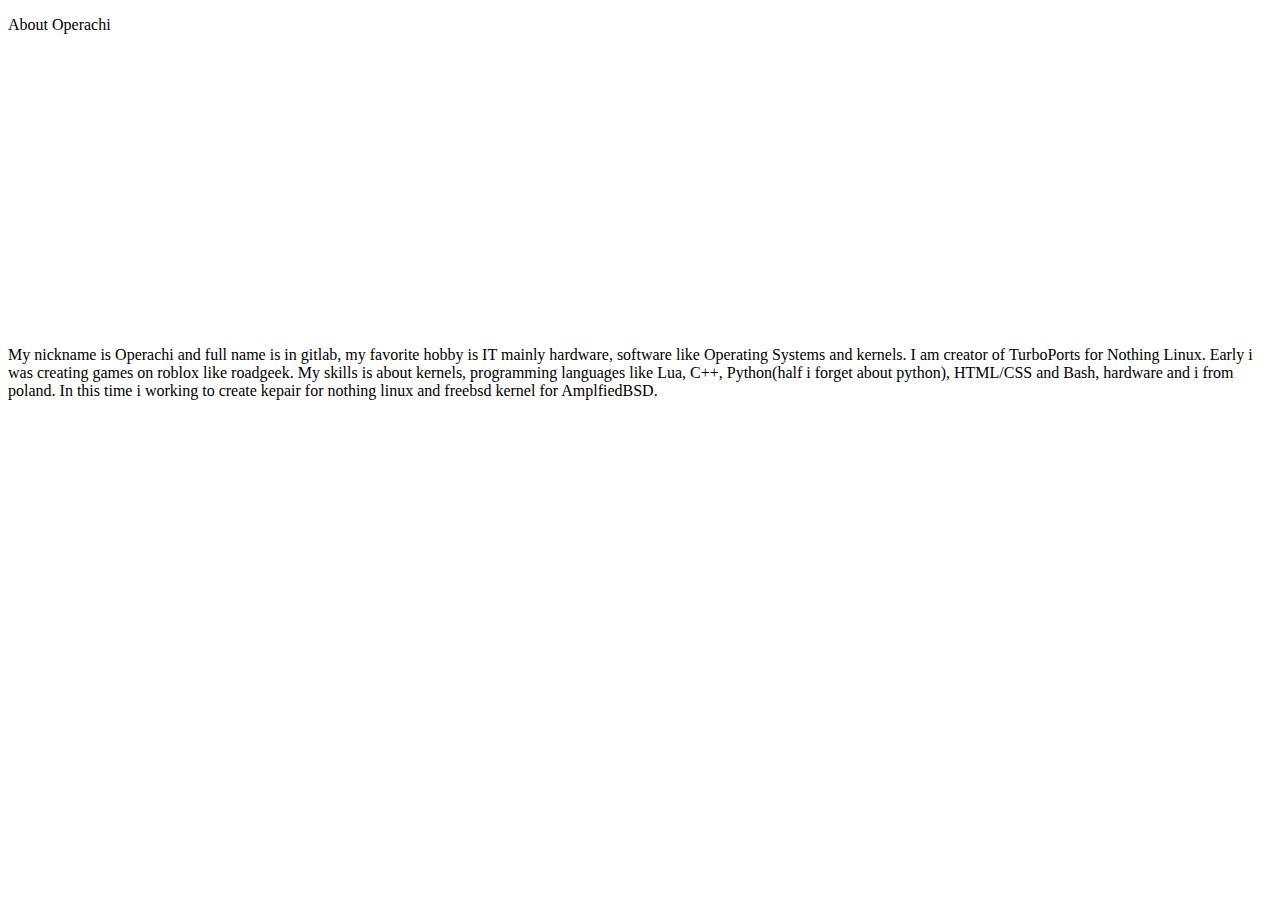
==== index.html @ c6877b55 "Update index.html" ====
<!DOCTYPE html>
<html lang="en">
<meta charset="UTF-8">
<title>About Me</title>
<meta name="viewport" content="width=device-width,initial-scale=1">
<link rel="stylesheet" href="./style.css">
<p class="aboutme">About Operachi</p>
<p class="information4">&#12288;</p>
<p class="information4">&#12288;</p>
<p class="information4">&#12288;</p>
<p class="information4">&#12288;</p>
<p class="information4">&#12288;</p>
<p class="information4">&#12288;</p>
<p class="information4">&#12288;</p>
<p class="information4">&#12288;</p>
<div class="text">
My nickname is Operachi and full name is in gitlab, my favorite hobby is IT mainly hardware, software like
Operating Systems and kernels. I am creator of TurboPorts for Nothing Linux. Early i was creating games on
roblox like roadgeek. My skills is about kernels, programming languages like Lua, C++, Python(half i forget about python),
HTML/CSS and Bash, hardware and i from poland. In this time i working to create kepair for nothing linux and
freebsd kernel for AmplfiedBSD.
</div>
</body>
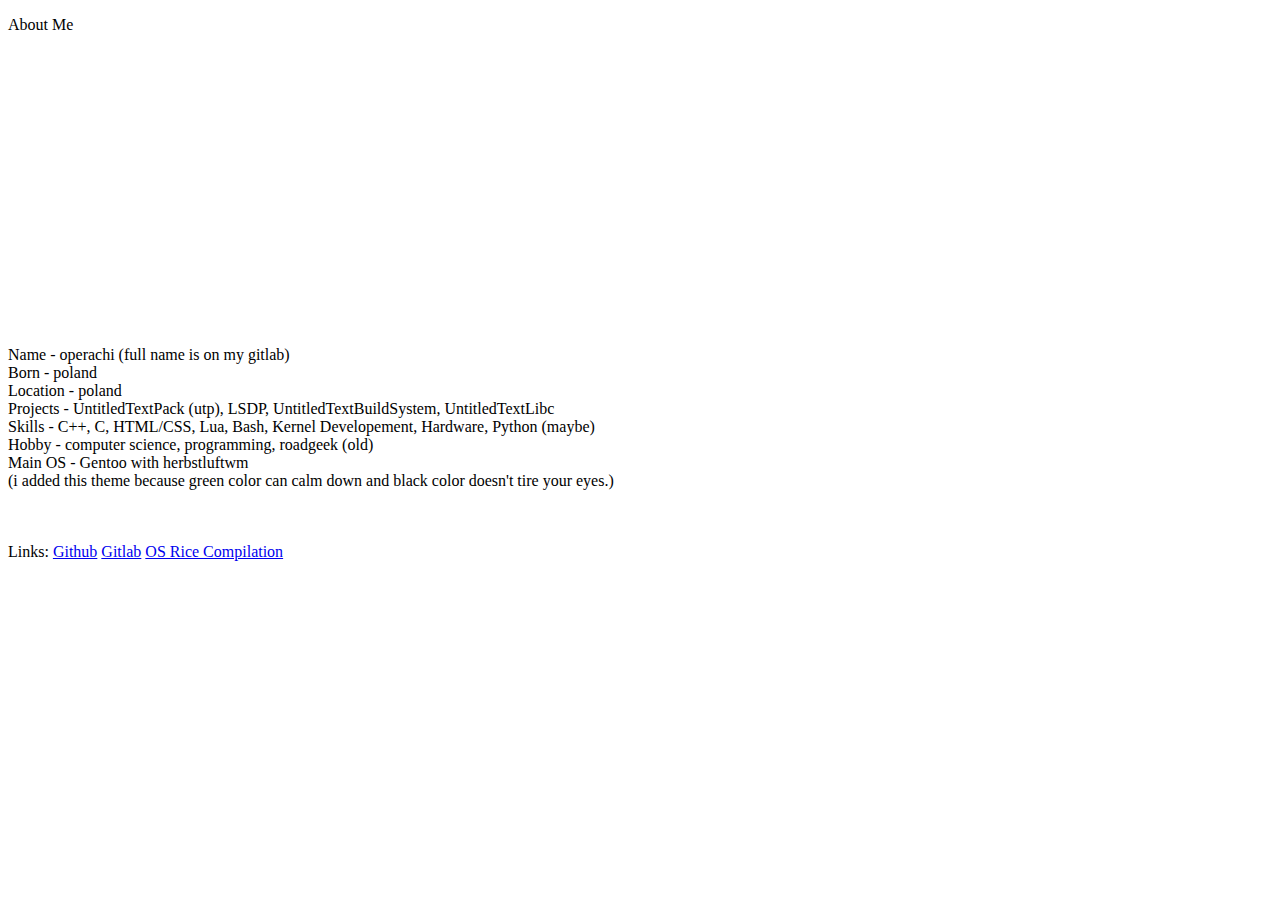
==== commit f5ca7957: "Update index.html" ====
--- a/index.html
+++ b/index.html
@@ -4,7 +4,7 @@
 <title>About Me</title>
 <meta name="viewport" content="width=device-width,initial-scale=1">
 <link rel="stylesheet" href="./style.css">
-<p class="aboutme">About Operachi</p>
+<p class="aboutme">About Me</p>
 <p class="information4">&#12288;</p>
 <p class="information4">&#12288;</p>
 <p class="information4">&#12288;</p>
@@ -14,10 +14,31 @@
 <p class="information4">&#12288;</p>
 <p class="information4">&#12288;</p>
 <div class="text">
-My nickname is Operachi and full name is in gitlab, my favorite hobby is IT mainly hardware, software like
-Operating Systems and kernels. I am creator of TurboPorts for Nothing Linux. Early i was creating games on
-roblox like roadgeek. My skills is about kernels, programming languages like Lua, C++, Python(half i forget about python),
-HTML/CSS and Bash, hardware and i from poland. In this time i working to create kepair for nothing linux and
-freebsd kernel for AmplfiedBSD.
+    Name - operachi (full name is on my gitlab)
+</div>
+<div class="text2">
+    Born - poland
+</div>
+<div class="text3">
+    Location - poland
+</div>
+<div class="text4">
+    Projects - UntitledTextPack (utp), LSDP, UntitledTextBuildSystem, UntitledTextLibc
+</div>
+<div class="text5">
+    Skills - C++, C, HTML/CSS, Lua, Bash, Kernel Developement, Hardware, Python (maybe)
+</div>
+<div class="text6">
+    Hobby - computer science, programming, roadgeek (old)
+</div>
+<div class="text7">
+    Main OS - Gentoo with herbstluftwm
+</div>
+<div class="text8">
+    (i added this theme because green color can calm down and black color doesn't tire your eyes.)
+</div>
+<p class="information4">&#12288;</p>
+<div class="text9">
+    Links: <a href="https://github.com/Operachi061">Github</a> <a href="https://gitlab.com/Operachi">Gitlab</a> <a href="./rice.html">OS Rice Compilation</a> 
 </div>
 </body>
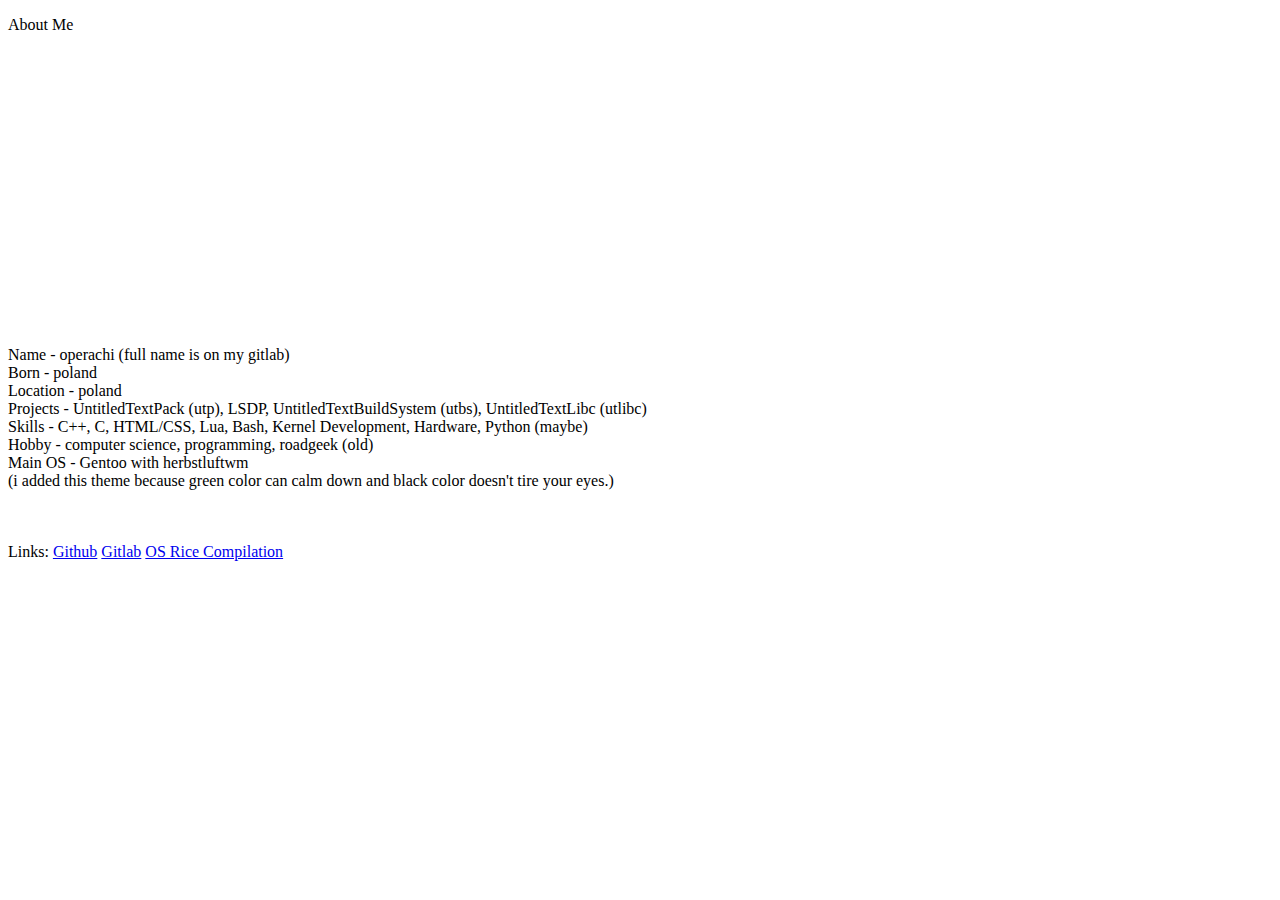
==== commit ea57c033: "Update index.html" ====
--- a/index.html
+++ b/index.html
@@ -23,10 +23,10 @@
     Location - poland
 </div>
 <div class="text4">
-    Projects - UntitledTextPack (utp), LSDP, UntitledTextBuildSystem, UntitledTextLibc
+    Projects - UntitledTextPack (utp), LSDP, UntitledTextBuildSystem (utbs), UntitledTextLibc (utlibc)
 </div>
 <div class="text5">
-    Skills - C++, C, HTML/CSS, Lua, Bash, Kernel Developement, Hardware, Python (maybe)
+    Skills - C++, C, HTML/CSS, Lua, Bash, Kernel Development, Hardware, Python (maybe)
 </div>
 <div class="text6">
     Hobby - computer science, programming, roadgeek (old)
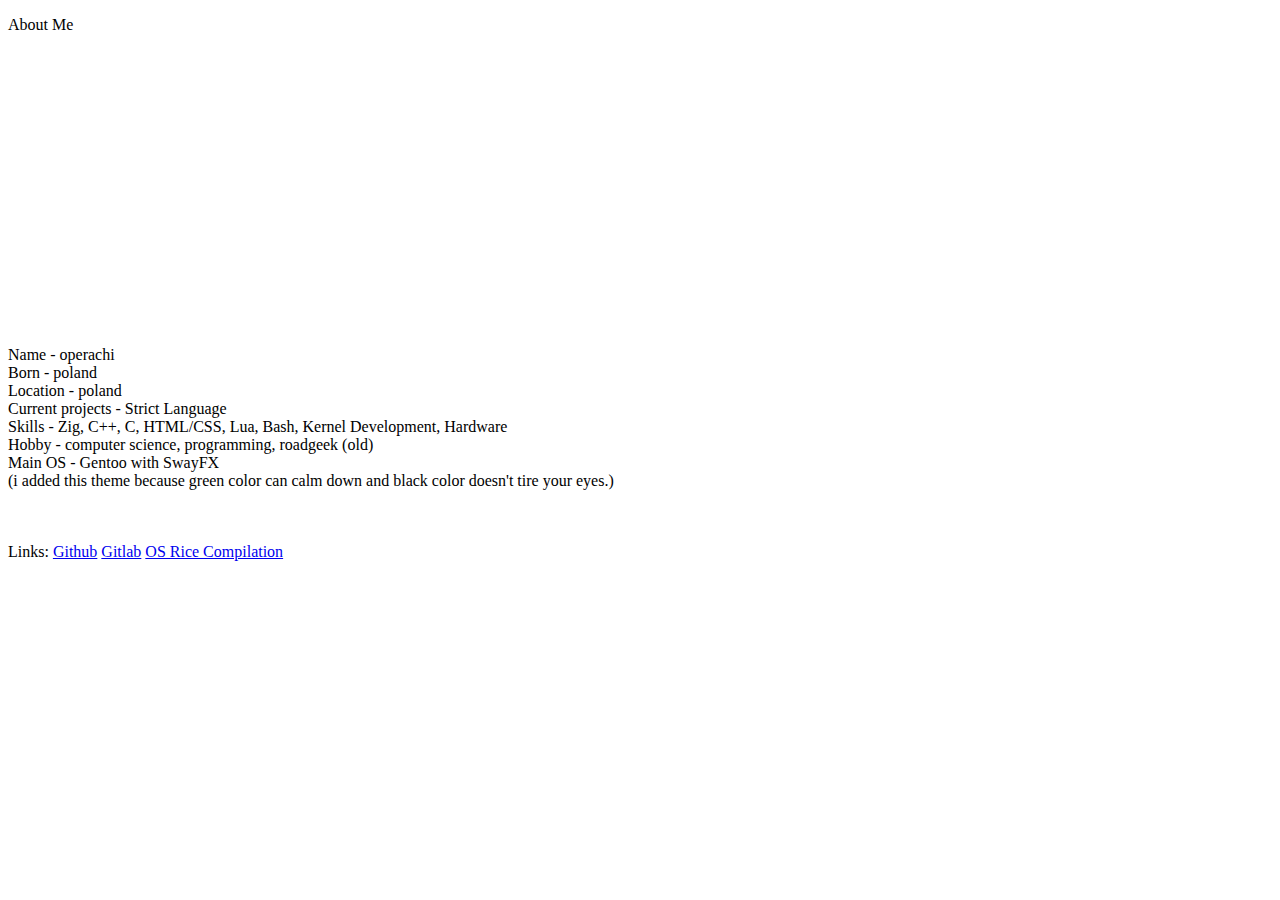
==== commit 7e7ee50f: "Update index.html" ====
--- a/index.html
+++ b/index.html
@@ -14,7 +14,7 @@
 <p class="information4">&#12288;</p>
 <p class="information4">&#12288;</p>
 <div class="text">
-    Name - operachi (full name is on my gitlab)
+    Name - operachi
 </div>
 <div class="text2">
     Born - poland
@@ -23,16 +23,16 @@
     Location - poland
 </div>
 <div class="text4">
-    Projects - UntitledTextPack (utp), LSDP, UntitledTextBuildSystem (utbs), UntitledTextLibc (utlibc)
+    Current projects - Strict Language
 </div>
 <div class="text5">
-    Skills - C++, C, HTML/CSS, Lua, Bash, Kernel Development, Hardware, Python (maybe)
+    Skills - Zig, C++, C, HTML/CSS, Lua, Bash, Kernel Development, Hardware
 </div>
 <div class="text6">
     Hobby - computer science, programming, roadgeek (old)
 </div>
 <div class="text7">
-    Main OS - Gentoo with herbstluftwm
+    Main OS - Gentoo with SwayFX 
 </div>
 <div class="text8">
     (i added this theme because green color can calm down and black color doesn't tire your eyes.)
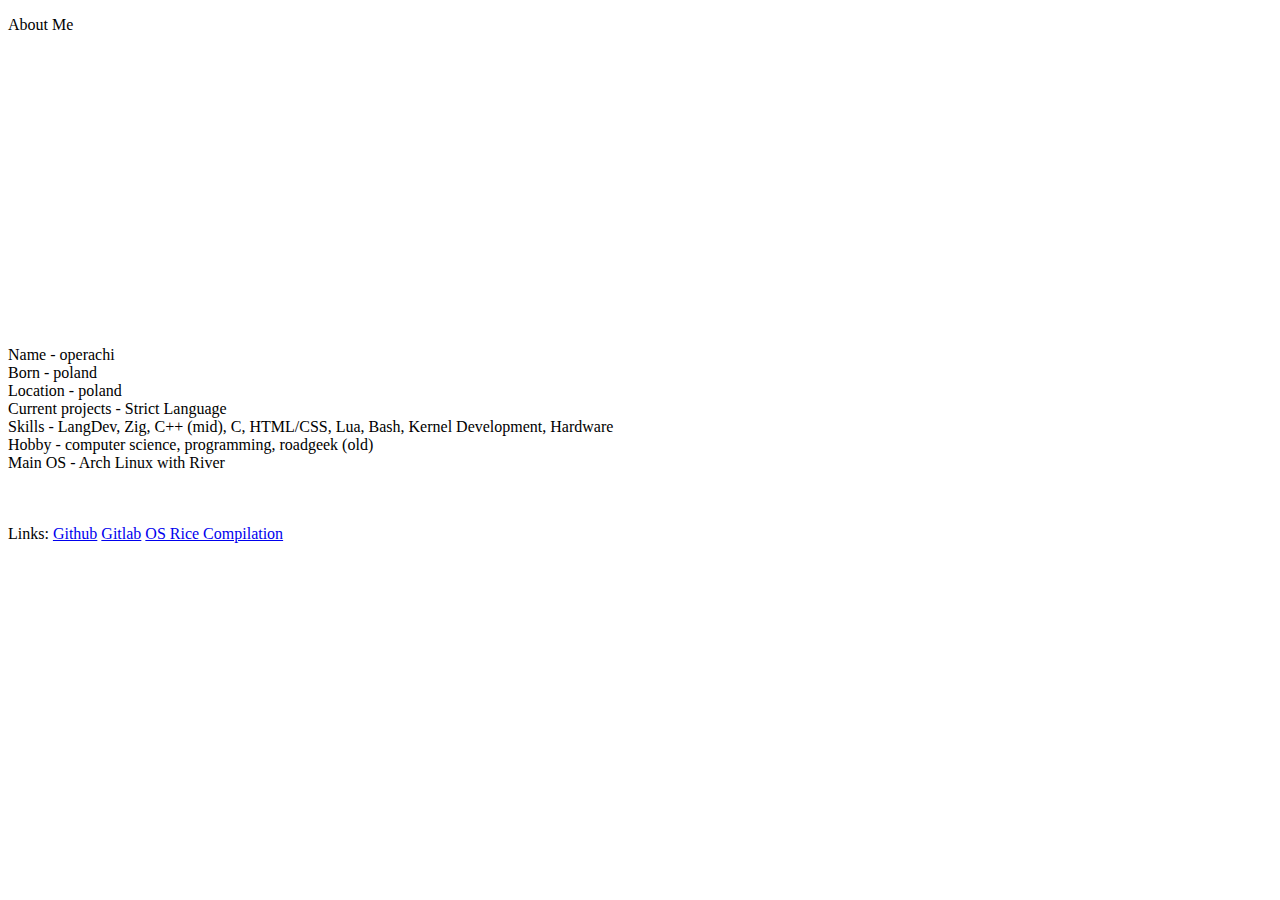
==== commit cdab6b66: "Update index.html" ====
--- a/index.html
+++ b/index.html
@@ -26,19 +26,16 @@
     Current projects - Strict Language
 </div>
 <div class="text5">
-    Skills - Zig, C++, C, HTML/CSS, Lua, Bash, Kernel Development, Hardware
+    Skills - LangDev, Zig, C++ (mid), C, HTML/CSS, Lua, Bash, Kernel Development, Hardware
 </div>
 <div class="text6">
     Hobby - computer science, programming, roadgeek (old)
 </div>
 <div class="text7">
-    Main OS - Gentoo with SwayFX 
-</div>
-<div class="text8">
-    (i added this theme because green color can calm down and black color doesn't tire your eyes.)
+    Main OS - Arch Linux with River 
 </div>
 <p class="information4">&#12288;</p>
-<div class="text9">
+<div class="text8">
     Links: <a href="https://github.com/Operachi061">Github</a> <a href="https://gitlab.com/Operachi">Gitlab</a> <a href="./rice.html">OS Rice Compilation</a> 
 </div>
 </body>
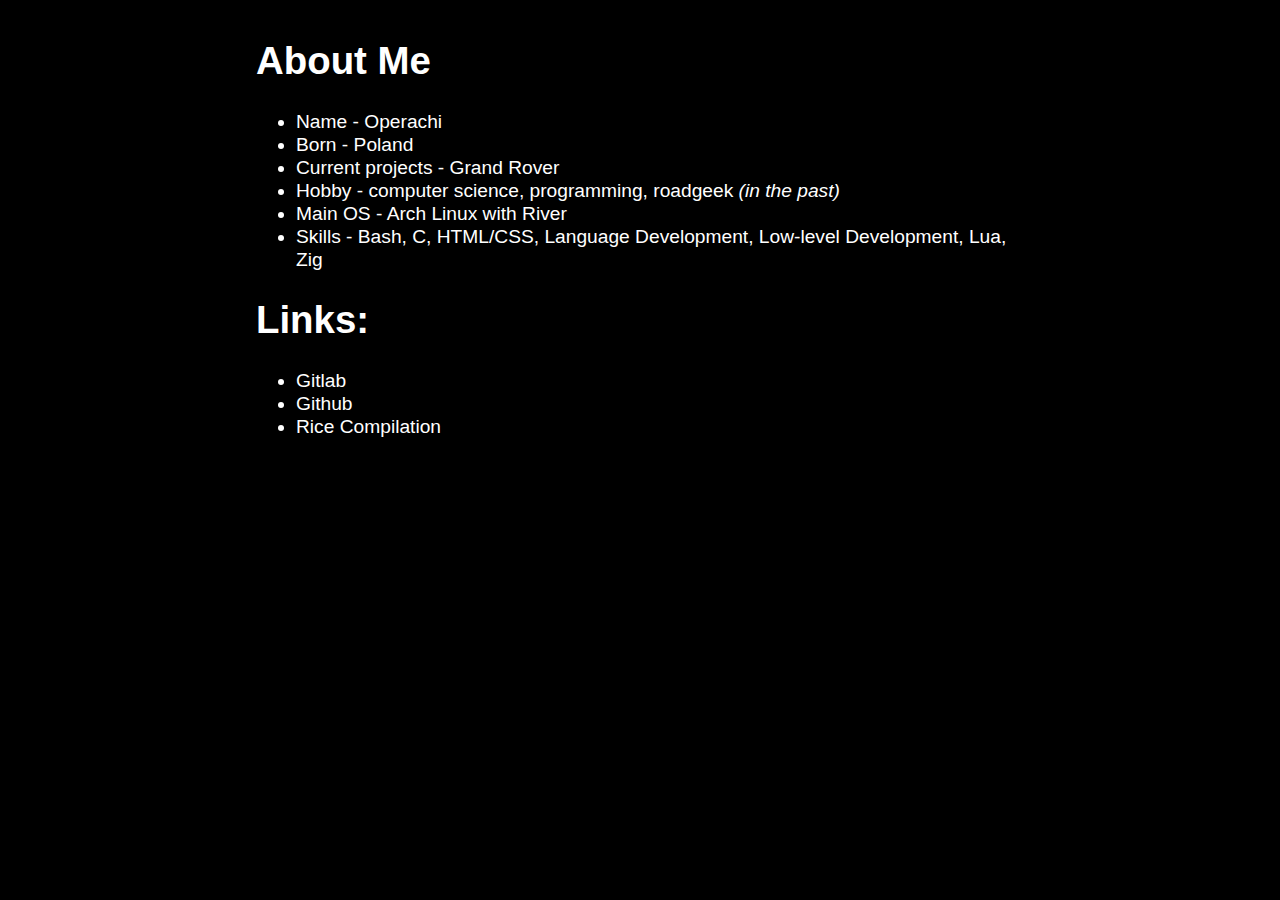
==== commit 52448ed3: "index: Format some things, change Favicon href" ====
--- a/index.html
+++ b/index.html
@@ -3,39 +3,22 @@
 <meta charset="UTF-8">
 <title>About Me</title>
 <meta name="viewport" content="width=device-width,initial-scale=1">
-<link rel="stylesheet" href="./style.css">
-<p class="aboutme">About Me</p>
-<p class="information4">&#12288;</p>
-<p class="information4">&#12288;</p>
-<p class="information4">&#12288;</p>
-<p class="information4">&#12288;</p>
-<p class="information4">&#12288;</p>
-<p class="information4">&#12288;</p>
-<p class="information4">&#12288;</p>
-<p class="information4">&#12288;</p>
-<div class="text">
-    Name - operachi
-</div>
-<div class="text2">
-    Born - poland
-</div>
-<div class="text3">
-    Location - poland
-</div>
-<div class="text4">
-    Current projects - Strict Language
-</div>
-<div class="text5">
-    Skills - LangDev, Zig, C++ (mid), C, HTML/CSS, Lua, Bash, Kernel Development, Hardware
-</div>
-<div class="text6">
-    Hobby - computer science, programming, roadgeek (old)
-</div>
-<div class="text7">
-    Main OS - Arch Linux with River 
-</div>
-<p class="information4">&#12288;</p>
-<div class="text8">
-    Links: <a href="https://github.com/Operachi061">Github</a> <a href="https://gitlab.com/Operachi">Gitlab</a> <a href="./rice.html">OS Rice Compilation</a> 
-</div>
-</body>
+<link rel="icon" href="data:image/svg+xml,<svg xmlns=%22http://www.w3.org/2000/svg%22 viewBox=%220 0 100 100%22><text y=%22.9em%22 font-size=%2290%22>💼</text></svg>">
+<link rel="stylesheet" href="style.css">
+<article>
+  <h1>About Me</h1>
+  <ul>
+    <li>Name - Operachi</li>
+    <li>Born - Poland</li>
+    <li>Current projects - Grand Rover</li>
+    <li>Hobby - computer science, programming, roadgeek <em>(in the past)</em></li>
+    <li>Main OS - Arch Linux with River</li>
+    <li>Skills - Bash, C, HTML/CSS, Language Development, Low-level Development, Lua, Zig</li>
+  </ul>
+  <h1>Links:</h1>
+  <ul>
+     <li><a href="https://gitlab.com/Operachi" class="button">Gitlab</a></li>
+     <li><a href="https://github.com/Operachi061" class="button">Github</a></li>
+     <li><a href="rice.html" class="button">Rice Compilation</a></li>
+  </ul>
+</article>
--- a/style.css
+++ b/style.css
@@ -0,0 +1,16 @@
+body {  
+  margin: 2em auto;
+  max-width: 40em;
+  padding: 0 .62em 3.24em;
+  font: 1.2em/1.62 sans-serif;
+  line-height: 1.2;
+  color: #ffffff;
+  background: #000000;
+}
+a { text-decoration: none }
+
+.button {
+  transition: 0.15s;
+  color: #ffffff;
+}
+.button:hover { color: #dadada }
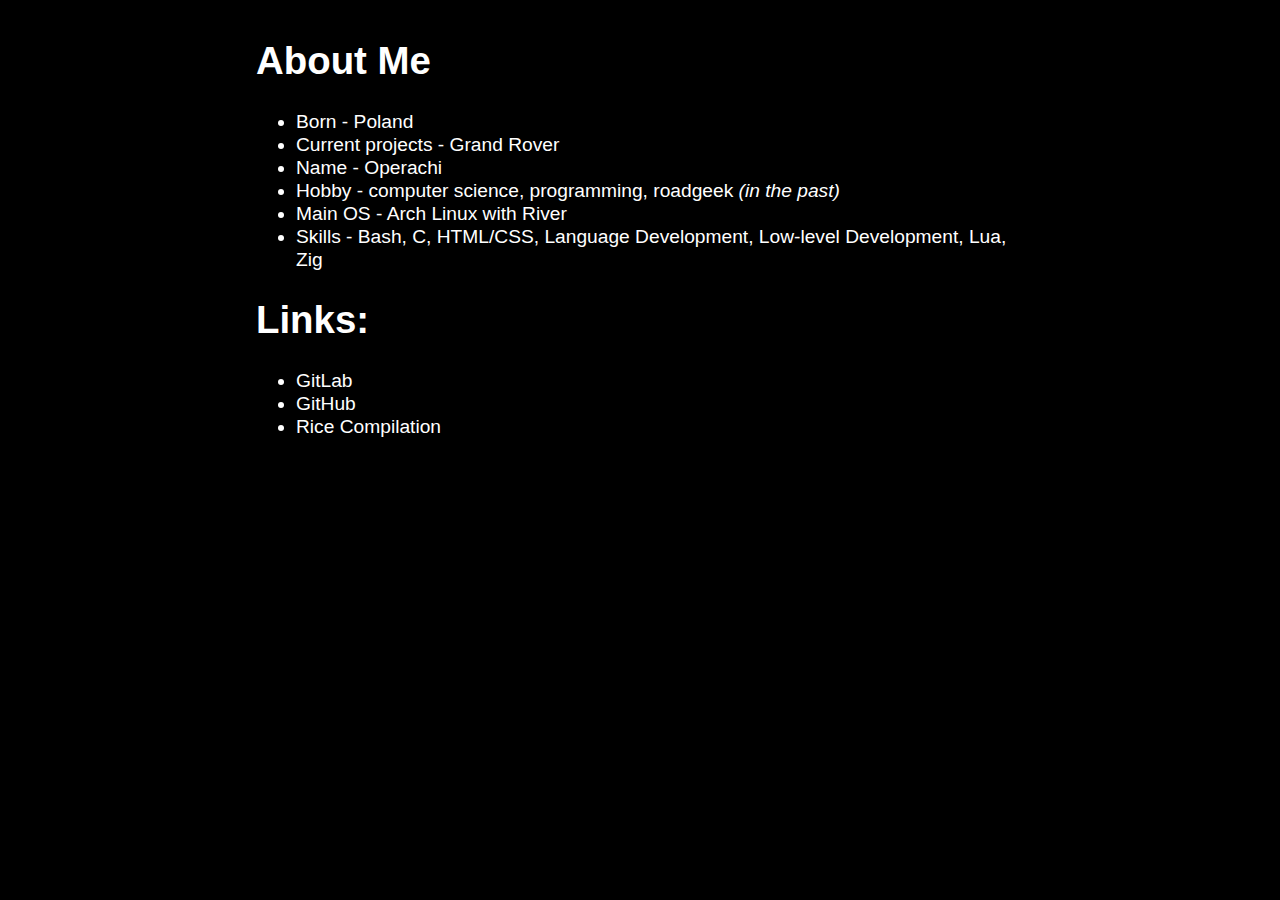
==== commit 2c4cf92f: "index: Move list item positions" ====
--- a/index.html
+++ b/index.html
@@ -8,17 +8,17 @@
 <article>
   <h1>About Me</h1>
   <ul>
-    <li>Name - Operachi</li>
     <li>Born - Poland</li>
     <li>Current projects - Grand Rover</li>
+    <li>Name - Operachi</li>
     <li>Hobby - computer science, programming, roadgeek <em>(in the past)</em></li>
     <li>Main OS - Arch Linux with River</li>
     <li>Skills - Bash, C, HTML/CSS, Language Development, Low-level Development, Lua, Zig</li>
   </ul>
   <h1>Links:</h1>
   <ul>
-     <li><a href="https://gitlab.com/Operachi" class="button">Gitlab</a></li>
-     <li><a href="https://github.com/Operachi061" class="button">Github</a></li>
+     <li><a href="https://gitlab.com/Operachi" class="button">GitLab</a></li>
+     <li><a href="https://github.com/Operachi061" class="button">GitHub</a></li>
      <li><a href="rice.html" class="button">Rice Compilation</a></li>
   </ul>
 </article>
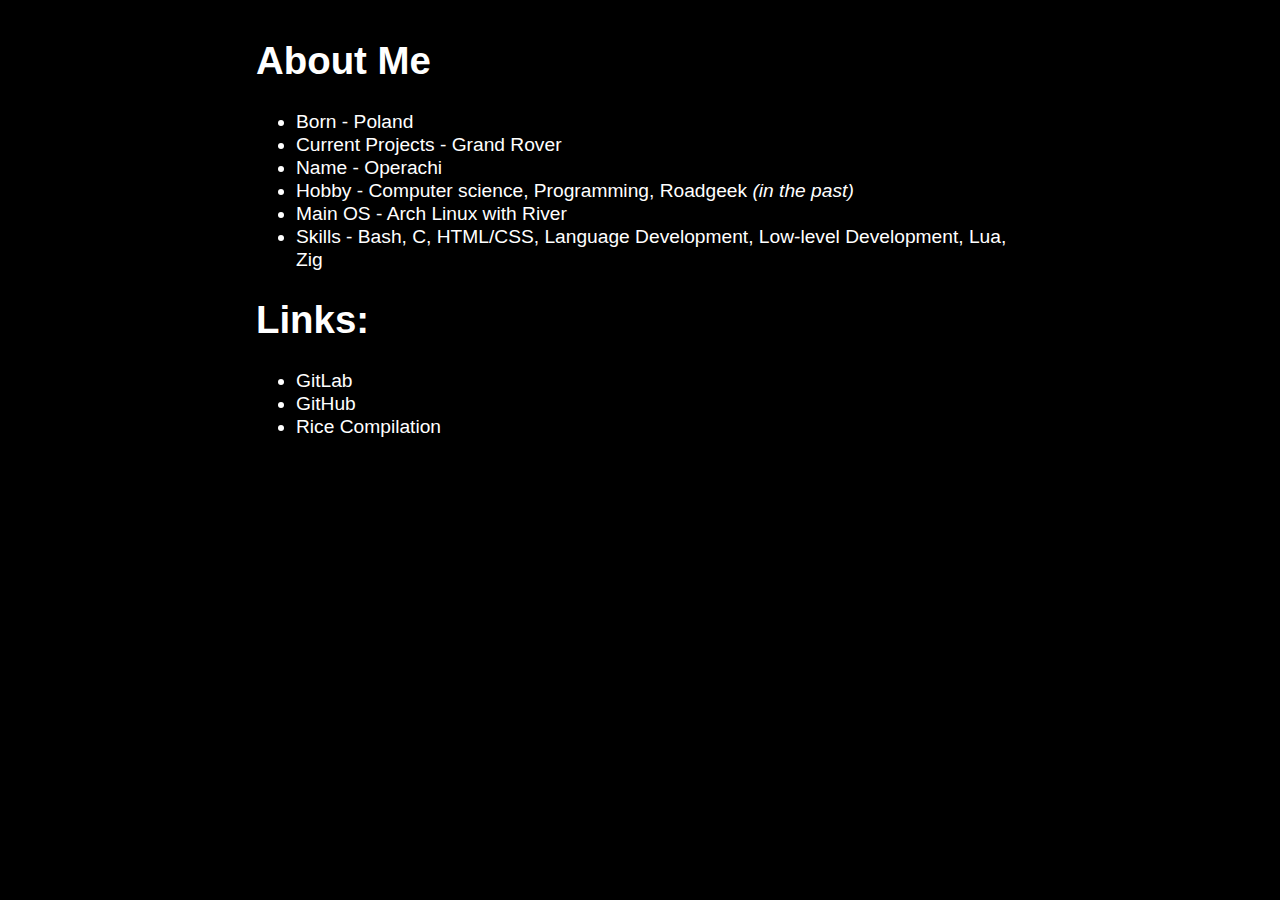
==== commit b466e1af: "index: Remove "button" class, Replace the text with button and correct the text" ====
--- a/index.html
+++ b/index.html
@@ -9,16 +9,16 @@
   <h1>About Me</h1>
   <ul>
     <li>Born - Poland</li>
-    <li>Current projects - Grand Rover</li>
+    <li>Current Projects - <a href="https://github.com/Operachi061/grand-rover">Grand Rover</a></li>
     <li>Name - Operachi</li>
-    <li>Hobby - computer science, programming, roadgeek <em>(in the past)</em></li>
+    <li>Hobby - Computer science, Programming, Roadgeek <em>(in the past)</em></li>
     <li>Main OS - Arch Linux with River</li>
     <li>Skills - Bash, C, HTML/CSS, Language Development, Low-level Development, Lua, Zig</li>
   </ul>
   <h1>Links:</h1>
   <ul>
-     <li><a href="https://gitlab.com/Operachi" class="button">GitLab</a></li>
-     <li><a href="https://github.com/Operachi061" class="button">GitHub</a></li>
-     <li><a href="rice.html" class="button">Rice Compilation</a></li>
+     <li><a href="https://gitlab.com/Operachi">GitLab</a></li>
+     <li><a href="https://github.com/Operachi061">GitHub</a></li>
+     <li><a href="rice.html">Rice Compilation</a></li>
   </ul>
 </article>
--- a/style.css
+++ b/style.css
@@ -1,3 +1,10 @@
+a {
+  transition: 0.15s;
+  color: #ffffff;
+  text-decoration: none;
+}
+a:hover { color: #dadada }
+
 body {  
   margin: 2em auto;
   max-width: 40em;
@@ -7,10 +14,3 @@
   color: #ffffff;
   background: #000000;
 }
-a { text-decoration: none }
-
-.button {
-  transition: 0.15s;
-  color: #ffffff;
-}
-.button:hover { color: #dadada }
